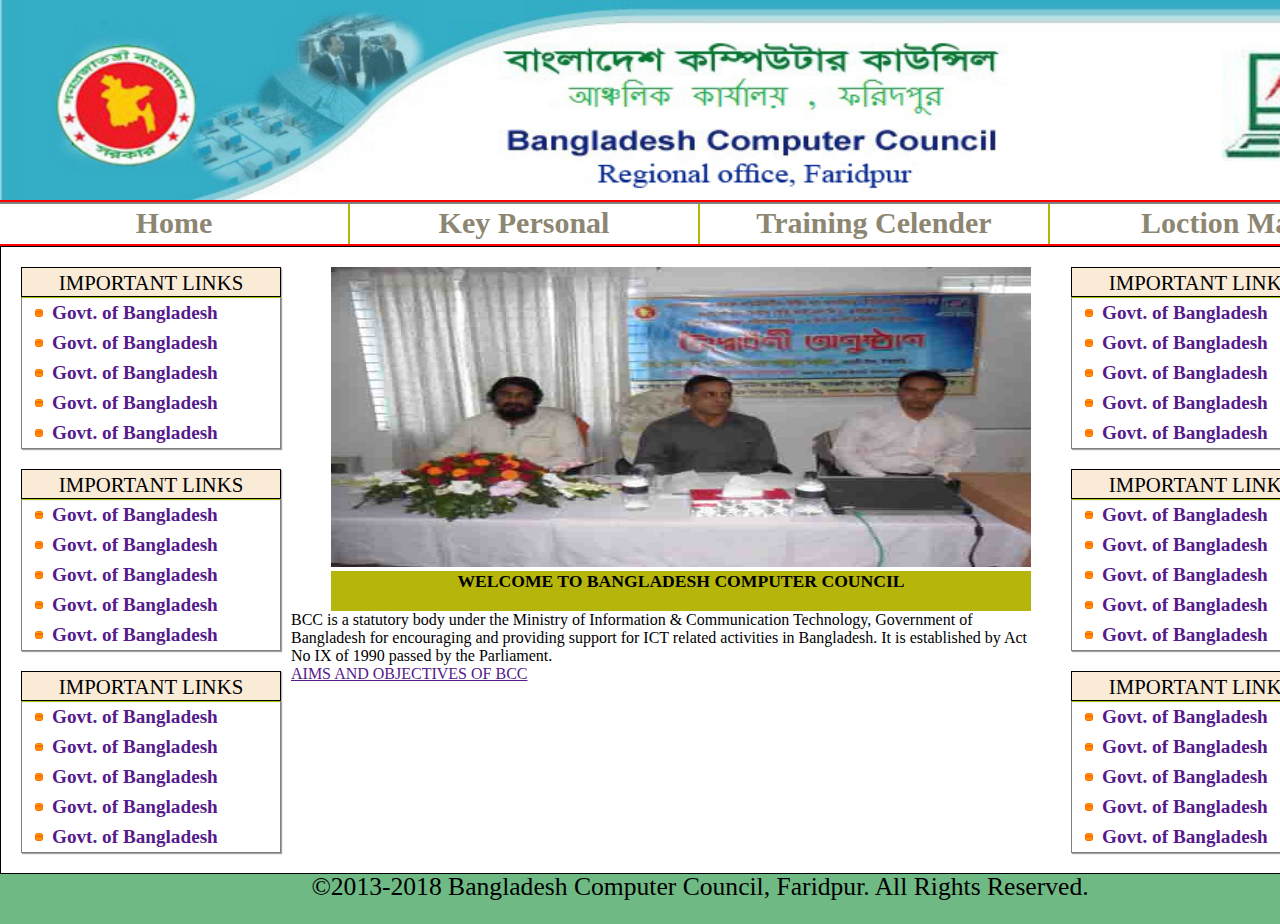
==== index.html @ 2f416cc6 "faridpur bcc . html to index.html" ====
<!DOCTYPE html>
<html lang="en">

<head>
    <meta charset="UTF-8">
    <meta http-equiv="X-UA-Compatible" content="IE=edge">
    <meta name="viewport" content="width=device-width, initial-scale=1.0">
    <title> Bangladesh Computer Council - Faridpur </title>
    <link rel="stylesheet" type="text/css" href="style.css">
    <link rel="stylesheet" href="script.js">

</head>

<body>
    <header>
        <div class="header">
            <div class="header-img">
                <img class="img" src="/images/faridpur.jpg" alt=" Bangladesh Computer Council --- Faridpur ">
            </div>
        </div>
        <div class="bar"></div>
    </header>
    <div class="menu">
        <ul class="menu-list">
            <li><a href="/New folder/index.html">Home</a></li>
            <li><a href="">Key Personal</a></li>
            <li><a href="">Training Celender</a></li>
            <li><a href="">Loction Map</a></li>
        </ul>
    </div>


    <!-- main content -->

    <div class="container">
        <div class="wrapper">
            <div class="left-sidebar">
                <div class="content">
                    <div class="content-title"> <b>IMPORTANT LINKS</b> </div>
                    <div class="list-manu">
                        <ul>
                         <li><a href="">Govt. of Bangladesh</a></li>
                         <li><a href="">Govt. of Bangladesh</a></li>
                         <li><a href="">Govt. of Bangladesh</a></li>
                         <li><a href="">Govt. of Bangladesh</a></li>
                         <li><a href="">Govt. of Bangladesh</a></li>
                        </ul>
                    </div>
                  
                </div>
                <div class="content">
                    <div class="content-title"> <b>IMPORTANT LINKS</b> </div>
                    <div class="list-manu">
                        <ul>
                            <li><a href="">Govt. of Bangladesh</a></li>
                            <li><a href="">Govt. of Bangladesh</a></li>
                            <li><a href="">Govt. of Bangladesh</a></li>
                            <li><a href="">Govt. of Bangladesh</a></li>
                            <li><a href="">Govt. of Bangladesh</a></li>
                        </ul>
                    </div>
                  
                </div>
                <div class="content">
                    <div class="content-title"> <b>IMPORTANT LINKS</b> </div>
                    <div class="list-manu">
                        <ul>
                            <li><a href="">Govt. of Bangladesh</a></li>
                            <li><a href="">Govt. of Bangladesh</a></li>
                            <li><a href="">Govt. of Bangladesh</a></li>
                            <li><a href="">Govt. of Bangladesh</a></li>
                            <li><a href="">Govt. of Bangladesh</a></li>
                        </ul>
                    </div>
                  
                </div>

            </div>
            <div class="middle-sidebar">
                <div class="img-slider">
                    <img src="/images/Reaching the Unreached Project UISC Training.jpg" alt="" class="middle-img">
                </div>
                <div class="tittle"> 
                    <h3>WELCOME TO BANGLADESH COMPUTER COUNCIL</h3>
                </div>
                <div class="pra">
                    BCC is a statutory body under the Ministry of Information & Communication Technology, Government of Bangladesh for encouraging and providing support for ICT related activities in Bangladesh. It is established by Act No IX of 1990 passed by the Parliament.
                </div>
                <div class="link">
                    <a href="">AIMS AND OBJECTIVES OF BCC</a>
                </div>

            </div>
            <div class="right-sidebar">
                <div class="content">
                    <div class="content-title"> <b>IMPORTANT LINKS</b> </div>
                    <div class="list-manu">
                        <ul>
                            <li><a href="">Govt. of Bangladesh</a></li>
                            <li><a href="">Govt. of Bangladesh</a></li>
                            <li><a href="">Govt. of Bangladesh</a></li>
                            <li><a href="">Govt. of Bangladesh</a></li>
                            <li><a href="">Govt. of Bangladesh</a></li>
                        </ul>
                    </div>
                  
                </div>
                <div class="content">
                    <div class="content-title"> <b>IMPORTANT LINKS</b> </div>
                    <div class="list-manu">
                        <ul>
                            <li><a href="">Govt. of Bangladesh</a></li>
                            <li><a href="">Govt. of Bangladesh</a></li>
                            <li><a href="">Govt. of Bangladesh</a></li>
                            <li><a href="">Govt. of Bangladesh</a></li>
                            <li><a href="">Govt. of Bangladesh</a></li>
                        </ul>
                    </div>
                  
                </div>
                <div class="content">
                    <div class="content-title"> <b>IMPORTANT LINKS</b> </div>
                    <div class="list-manu">
                        <ul>
                            <li><a href="">Govt. of Bangladesh</a></li>
                            <li><a href="">Govt. of Bangladesh</a></li>
                            <li><a href="">Govt. of Bangladesh</a></li>
                            <li><a href="">Govt. of Bangladesh</a></li>
                            <li><a href="">Govt. of Bangladesh</a></li>
                        </ul>
                    </div>
                  
                </div>
            </div>
        </div>
    </div>


    <footer>
        <div class="footer">
            <p>©2013-2018 Bangladesh Computer Council, Faridpur. All Rights Reserved.</p>
        </div>
    </footer>





    </div>



    


</body>

</html>
---- style.css ----
*{
  margin:0;
  padding:0;
  box-sizing: border-box;
}

body {

  background-color: bisque;
}

.header {
  /* border: 2px solid yellow; */
  width: 1400px;
  height: 200px;
  margin: auto;

}

.img {
  height: 200px;
  width: 1400px;
}

.bar {
  width: 1400px;
  margin: auto;
  height: 2px;
  background-color: red;

}

.menu {
  width: 1400px;
  margin: auto;
  display: flex;
  border-top: 2px solid gray;
  border-bottom: 2px solid red;
  background-color: white;

}

.menu-list {
  width: 1400px;
  margin: auto;
  display: flex;
  text-align: center;
}
.menu-list li {
  flex-basis: 50%;
  list-style: none;
  text-align: center;



}

.menu-list li a {
  height: 40px;
  color: #8d8672;
  text-decoration: none;
  font-size: 30px;
  padding: 5px;
  font-weight: bold;
  display: block;
  text-align: center;
  line-height: 28px;
  border-right: 2px solid #b5b50c;
}


/* main content */
.container {
  width: 1400px;
  margin: auto;
  border: 1px solid black;
  height: auto;
  background-color: white;
 
}

.wrapper {
  width: 1400px;
  height: auto;
  margin: auto;
  display: flex;
  flex-direction:row;
  flex-wrap: wrap;
}

.left-sidebar {
  flex-basis: 20%;
  height: auto;
  margin-top: 10px;
 
  /* border: 2px solid gray; */
  /* background-color: aqua; */


}

.middle-sidebar {
  flex-basis: 50%;
  height: auto;
  margin: 10px 10px;
  /* border: 1px solid yellow; */
  /* background-color: antiquewhite; */

}

.right-sidebar {
  flex-basis: 20%;
  height: auto;
  margin: 10px 10px;
  /* border: 1px solid red; */
  /* background-color: azure; */

}

.content{
  padding: 10px;
  width: 260px;
  margin: auto;
  
}
.content-title{
  font-size: 1.3rem;
  width: 260px;
  height: 30px;
  line-height: 30px;
  margin: auto;
  border: 1px solid black;
  text-align: center;
  box-shadow: 1px 1px 1px rgb(181, 180, 180);
  background-color: antiquewhite;

}
b{
  font-weight: 400;
  /* word-spacing: 1rem; */
}

.list-manu{
  width: 260px;
  margin: auto;
  padding: 0px;
  border: 1px solid gray;
  box-shadow: 1px 1px 1px rgb(167, 161, 161);
  border-top-color: rgb(172, 200, 14);


}
.list-manu ul{
  margin-left: 30px;
  list-style-image: url(/images/nav_bullet.gif);
}
.list-manu li{
  line-height: 30px;
  font-weight: 800;
  font-size: 1.2rem;
  list-style-image: url(/images/nav_bullet.gif);
}
.list-manu li a{
  text-decoration: none;
}

.img-slider{
  margin-left: 40px;
  margin-top: 10px;

}
.middle-img{
  width: 700px;
  height: 300px;
}
.tittle{
  width: 700px;
  margin: auto;
  margin-left: 40px;
  height: 40px;
  background-color: #b5b50c;
  text-align: center;
}
.tittle h3{
  font-size: 1.1rem;

}

.footer{
  font-size: 1.6rem;

  text-align: center;
  width: 1400px;
  margin: auto;
  height: 50px;
  background-color: rgb(111, 185, 132);
}
.footer p{
    line-height: 25px;
}







/* ================ */
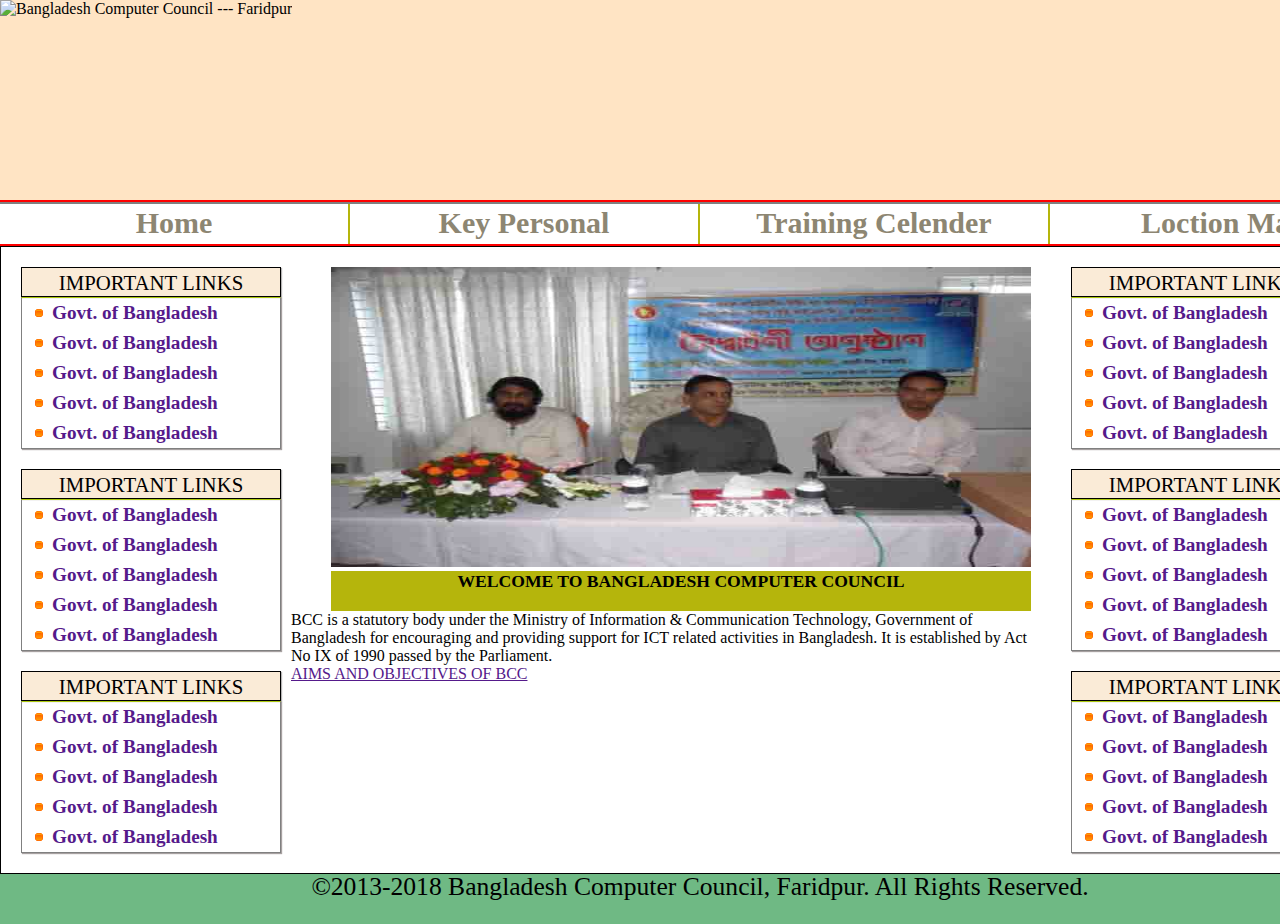
==== commit 94c4d493: "changed img file directory" ====
--- a/index.html
+++ b/index.html
@@ -15,14 +15,14 @@
     <header>
         <div class="header">
             <div class="header-img">
-                <img class="img" src="/images/faridpur.jpg" alt=" Bangladesh Computer Council --- Faridpur ">
+                <img class="img" src=".images/faridpur.jpg" alt=" Bangladesh Computer Council --- Faridpur ">
             </div>
         </div>
         <div class="bar"></div>
     </header>
     <div class="menu">
         <ul class="menu-list">
-            <li><a href="/New folder/index.html">Home</a></li>
+            <li><a href=".New folder/index.html">Home</a></li>
             <li><a href="">Key Personal</a></li>
             <li><a href="">Training Celender</a></li>
             <li><a href="">Loction Map</a></li>
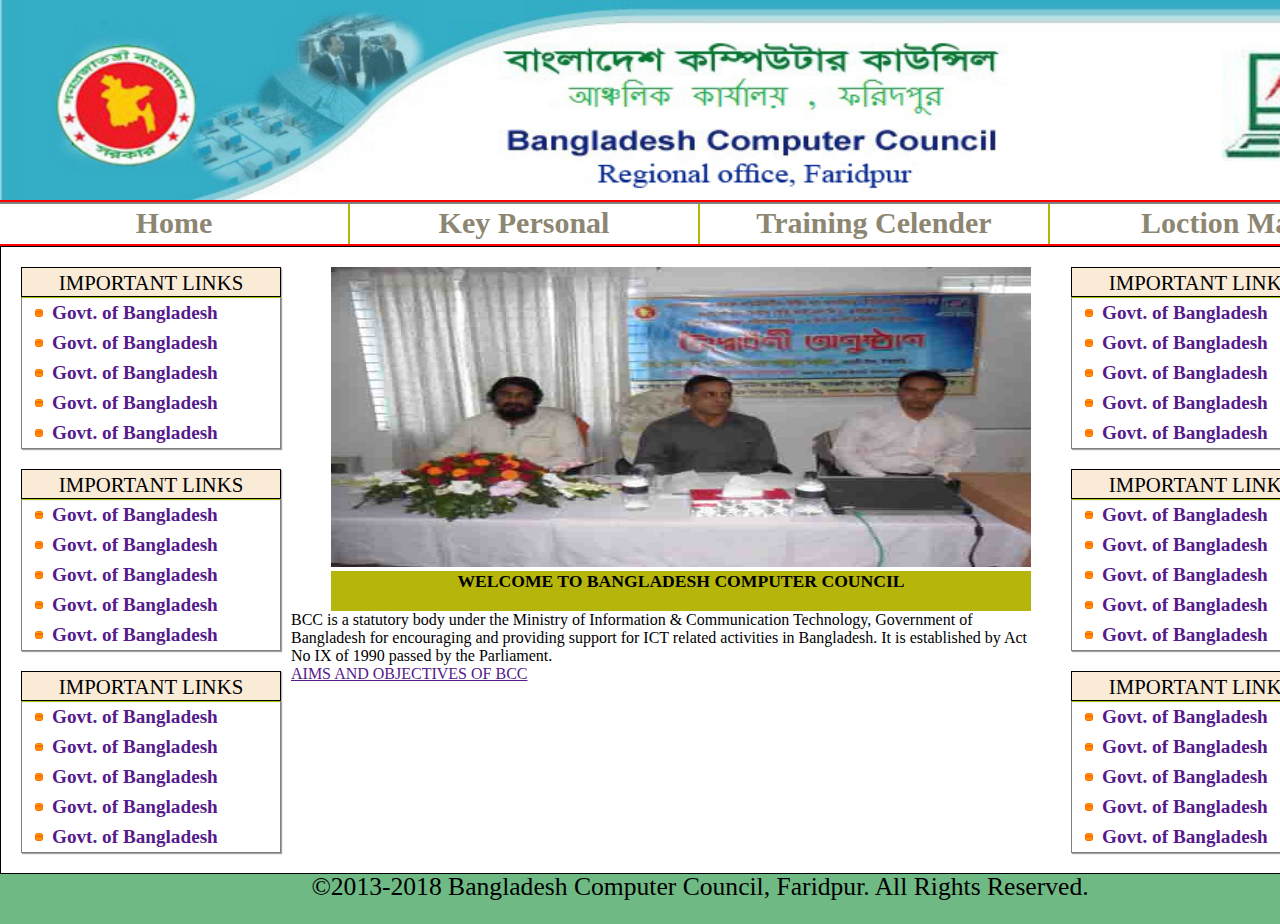
==== commit 5be34754: "changed" ====
--- a/index.html
+++ b/index.html
@@ -15,14 +15,14 @@
     <header>
         <div class="header">
             <div class="header-img">
-                <img class="img" src=".images/faridpur.jpg" alt=" Bangladesh Computer Council --- Faridpur ">
+                <img class="img" src="../images/faridpur.jpg" alt=" Bangladesh Computer Council --- Faridpur ">
             </div>
         </div>
         <div class="bar"></div>
     </header>
     <div class="menu">
         <ul class="menu-list">
-            <li><a href=".New folder/index.html">Home</a></li>
+            <li><a href="../New folder/index.html">Home</a></li>
             <li><a href="">Key Personal</a></li>
             <li><a href="">Training Celender</a></li>
             <li><a href="">Loction Map</a></li>
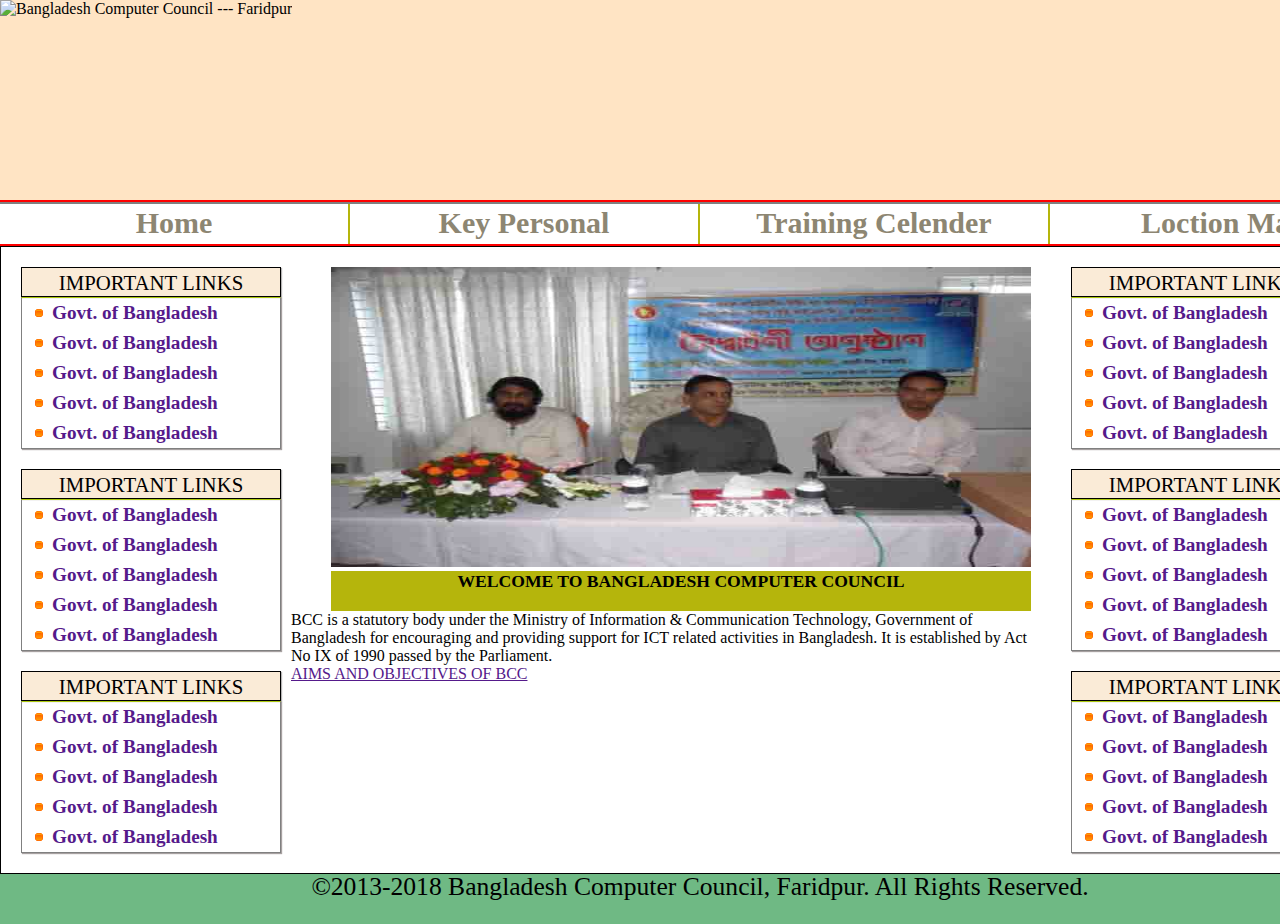
==== commit d8ae1b31: "Update index.html" ====
--- a/index.html
+++ b/index.html
@@ -15,7 +15,7 @@
     <header>
         <div class="header">
             <div class="header-img">
-                <img class="img" src="../images/faridpur.jpg" alt=" Bangladesh Computer Council --- Faridpur ">
+                <img class="img" src="https://github.com/sumonrishi/bccfaridpur/blob/master/images/faridpur.jpg" alt=" Bangladesh Computer Council --- Faridpur ">
             </div>
         </div>
         <div class="bar"></div>
@@ -155,4 +155,4 @@
 
 </body>
 
-</html>+</html>
